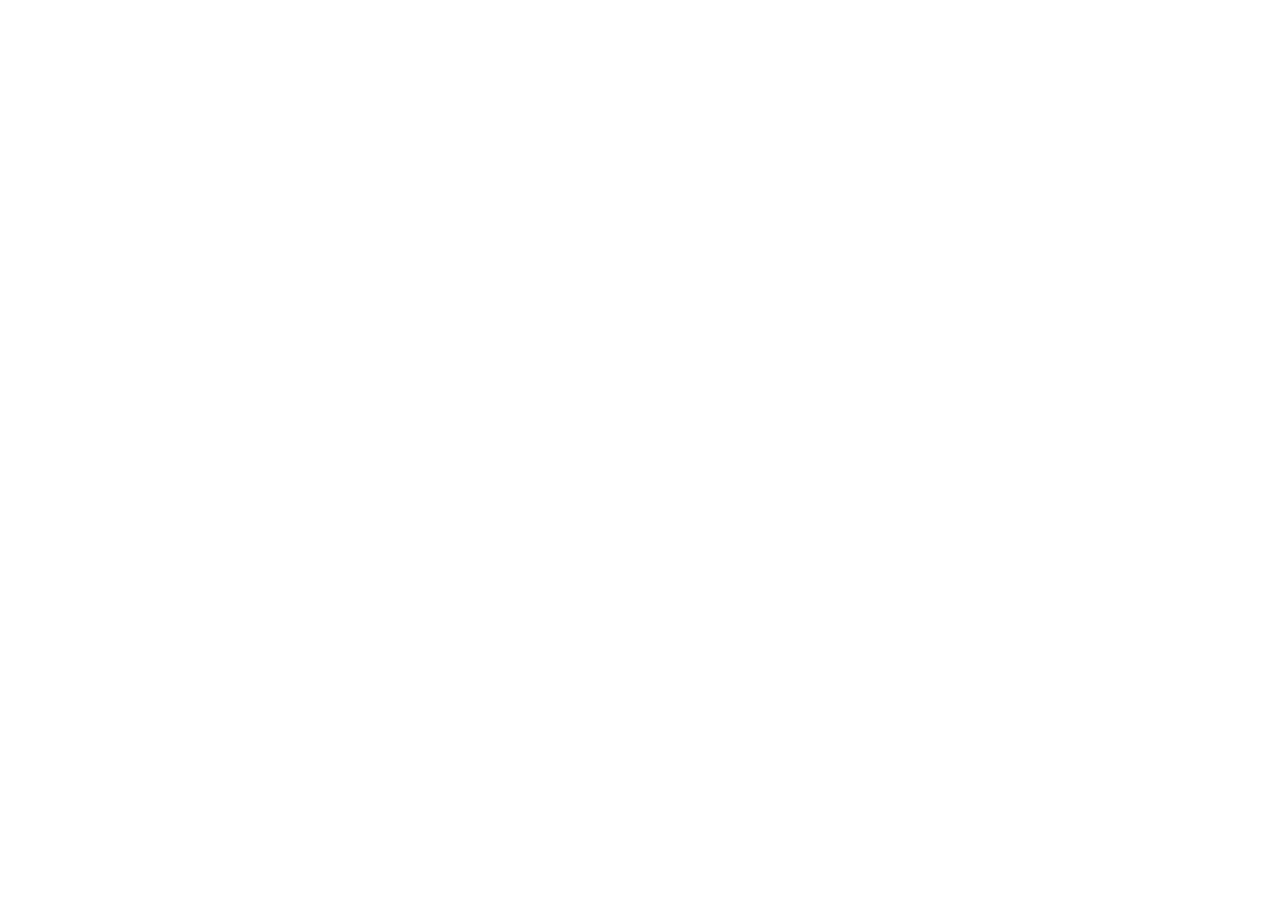
==== pasta_variavel.html @ b7cedad4 "Criado o arquivo pagina_variavel.html" ====
<!DOCTYPE html>
<html lang="pt-br">
<head>
    <meta charset="UTF-8">
    <meta name="viewport" content="width=device-width, initial-scale=1.0">
    <title>Lógica de progamação - Variáveis</title>
</head>
<body>
    
</body>
</html>
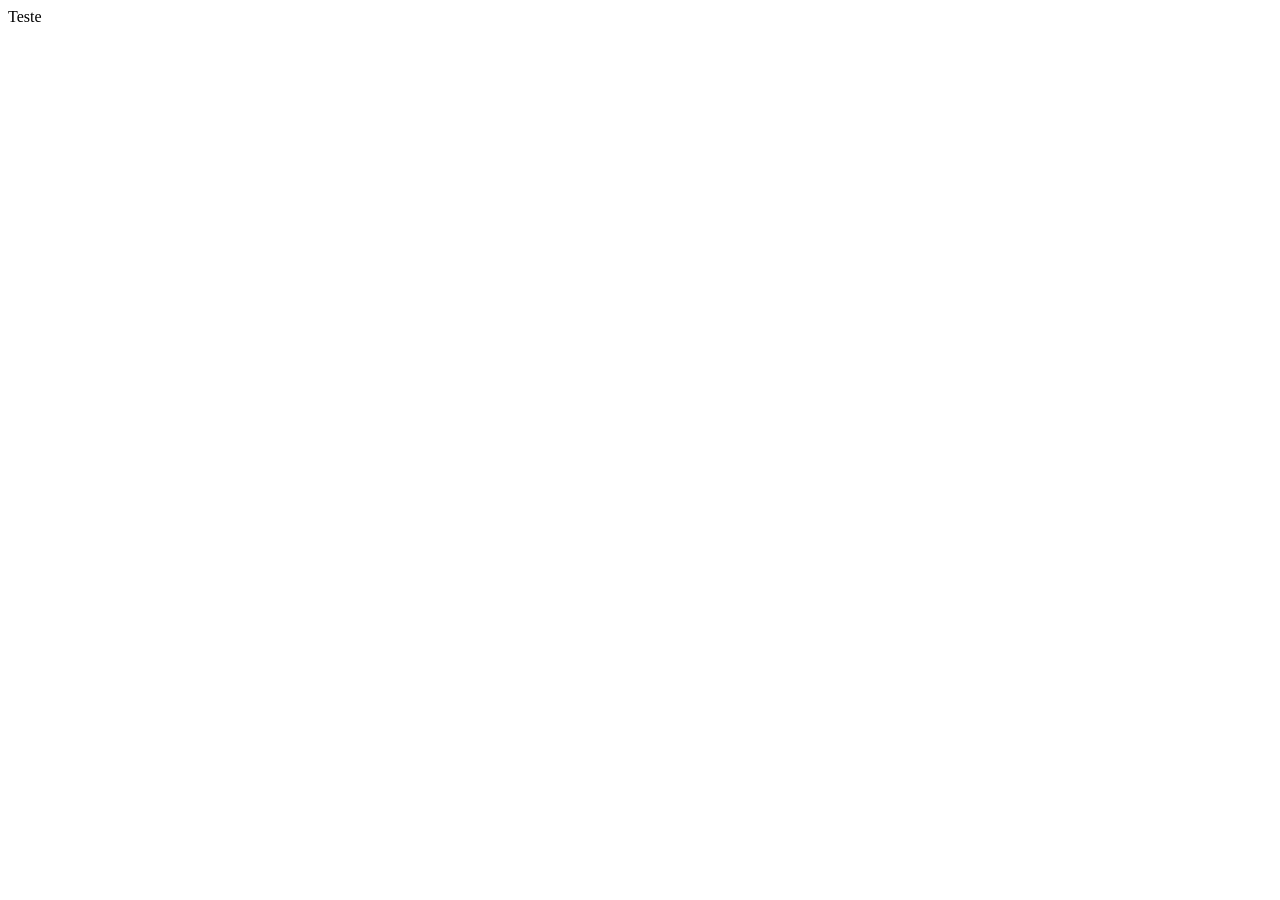
==== commit 5409cffe: "Criado a ligação entre html e js" ====
--- a/pasta_variavel.html
+++ b/pasta_variavel.html
@@ -4,8 +4,11 @@
     <meta charset="UTF-8">
     <meta name="viewport" content="width=device-width, initial-scale=1.0">
     <title>Lógica de progamação - Variáveis</title>
+
+    <script src="js/script_fundamentos.js" defer></script>
 </head>
 <body>
+    Teste
     
 </body>
 </html>
